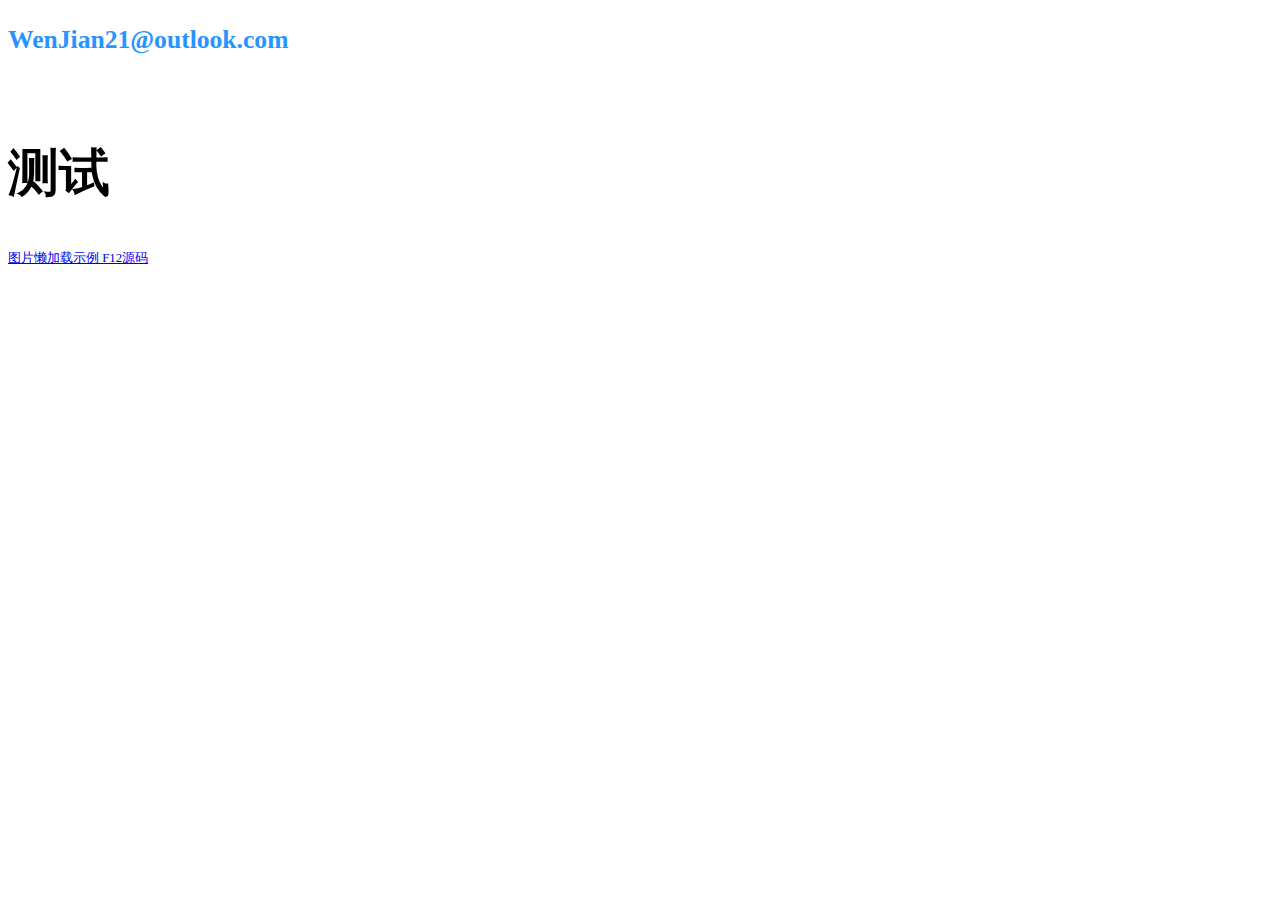
==== index.html @ 53e81974 "Update index.html" ====
<html>

<head>
  <title>Express</title>
  <link rel="stylesheet" href="https://cdnjs.cloudflare.com/ajax/libs/animate.css/3.7.2/animate.min.css">
  <link rel="stylesheet" href="/styles/style.css">
  <style>
    html{
      font-size: 1vw;
    }
    #head{
      height: 10%;
    }
    .email{
      color:#2894FF;
      cursor: pointer;
      display: inline-block;
      box-sizing: border-box;
      transition: all 2s;
      
    }
    .email:hover{
      font-size: 5rem;
      border-bottom:1rem solid #2894FF;
    }
  </style>
   <script src="https://apps.bdimg.com/libs/jquery/2.1.4/jquery.min.js"></script>

</head>

<body>
  <div id="head" class="flex-center">
    <div>
      <h1 class="email animated flipInY" title="作者的邮箱"> WenJian21@outlook.com </h1>
    </div>
  </div>
  <main>
    <h2 id="test" style="font-size:4rem">
    测试
    </h2>
    <div id="te1">
      <a href="https://bk.bklei.com/views/图片懒加载.html">图片懒加载示例 F12源码</a>
    </div>
  </main>
  <script>

    $("#test").click(function(){
      console.log(123);
      $("#test").addClass('animated rubberBand');
      setTimeout(()=>{
        $("#test").removeClass('rubberBand');
      },1000)
      
      //this.addClass('animated rubberBand')
    })

  </script>
</body>

</html>
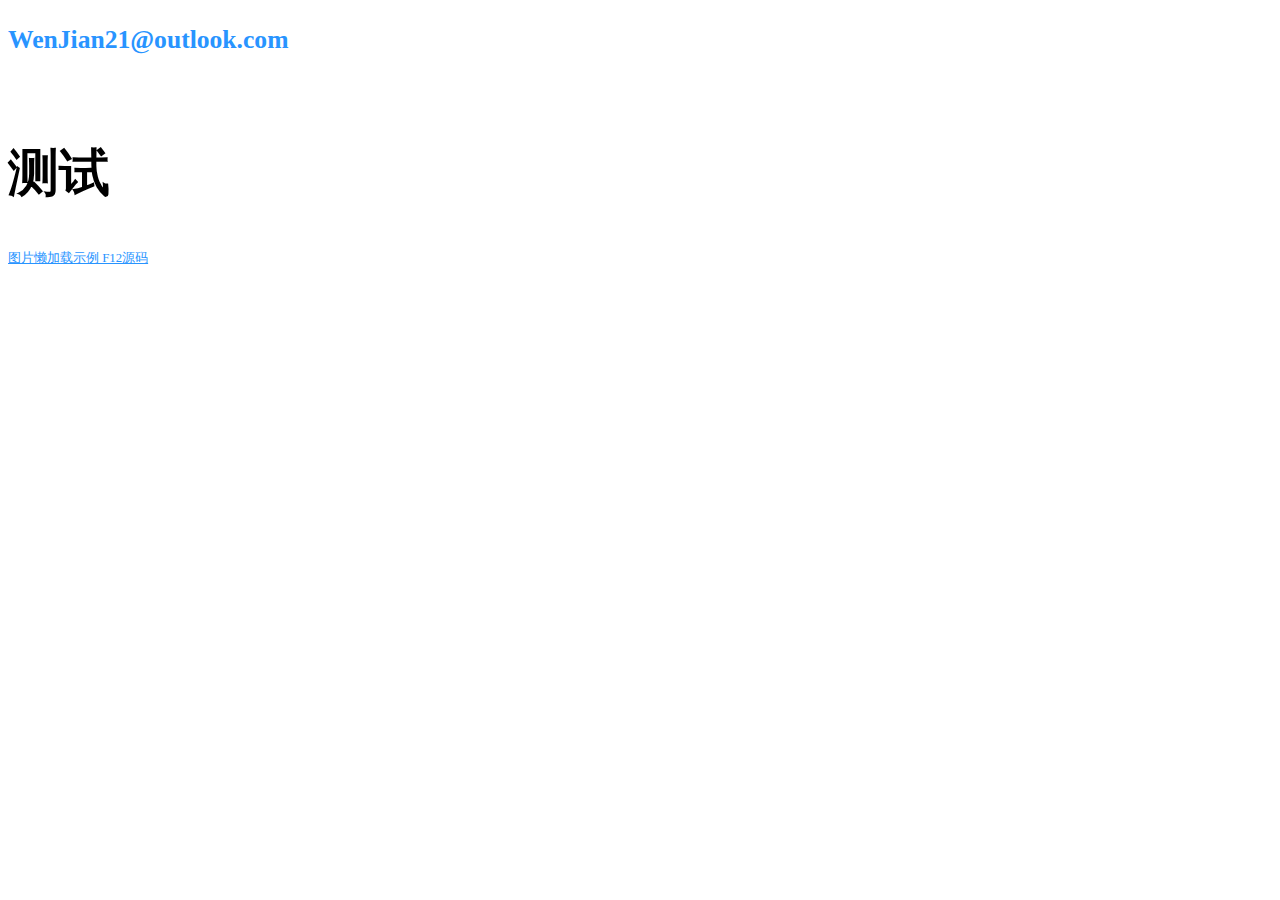
==== commit 916d4908: "Update index.html" ====
--- a/index.html
+++ b/index.html
@@ -22,6 +22,9 @@
     .email:hover{
       font-size: 5rem;
       border-bottom:1rem solid #2894FF;
+    }
+    #te1 a{
+      color:#2894FF
     }
   </style>
    <script src="https://apps.bdimg.com/libs/jquery/2.1.4/jquery.min.js"></script>
